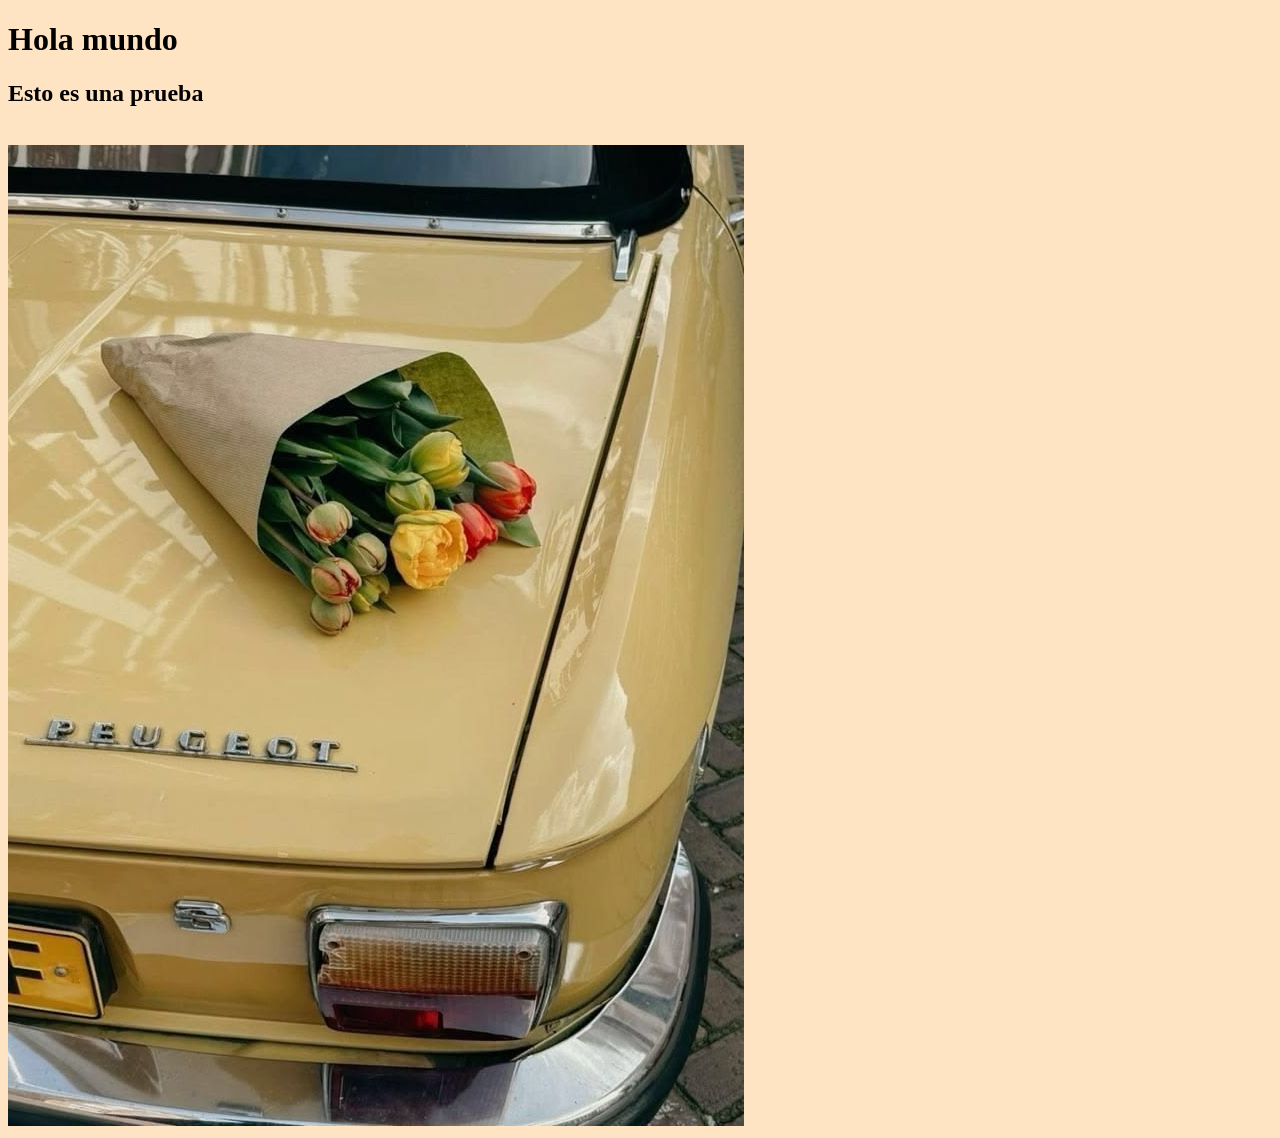
==== index_2.html @ 89e99206 "Pagina web" ====
<!DOCTYPE html> <!-- Especifica version HTML5 -->
<html lang="en">
<head>
    <meta charset="UTF-8">
    <meta name="viewport" content="width=device-width, initial-scale=1.0">
    <title>Mi segunda página web</title>
    <link rel="icon" type="image/png" href="favicon.ico">
</head>
<body style="background-color:bisque;">
    <h1> Hola mundo</h1>
    <h2> Esto es una prueba</h2>
    <br> <!--El salto de linea es un ejemplo de una etiqueta vacia-->
    <img src="logo.jpg">

    
</body>
</html>
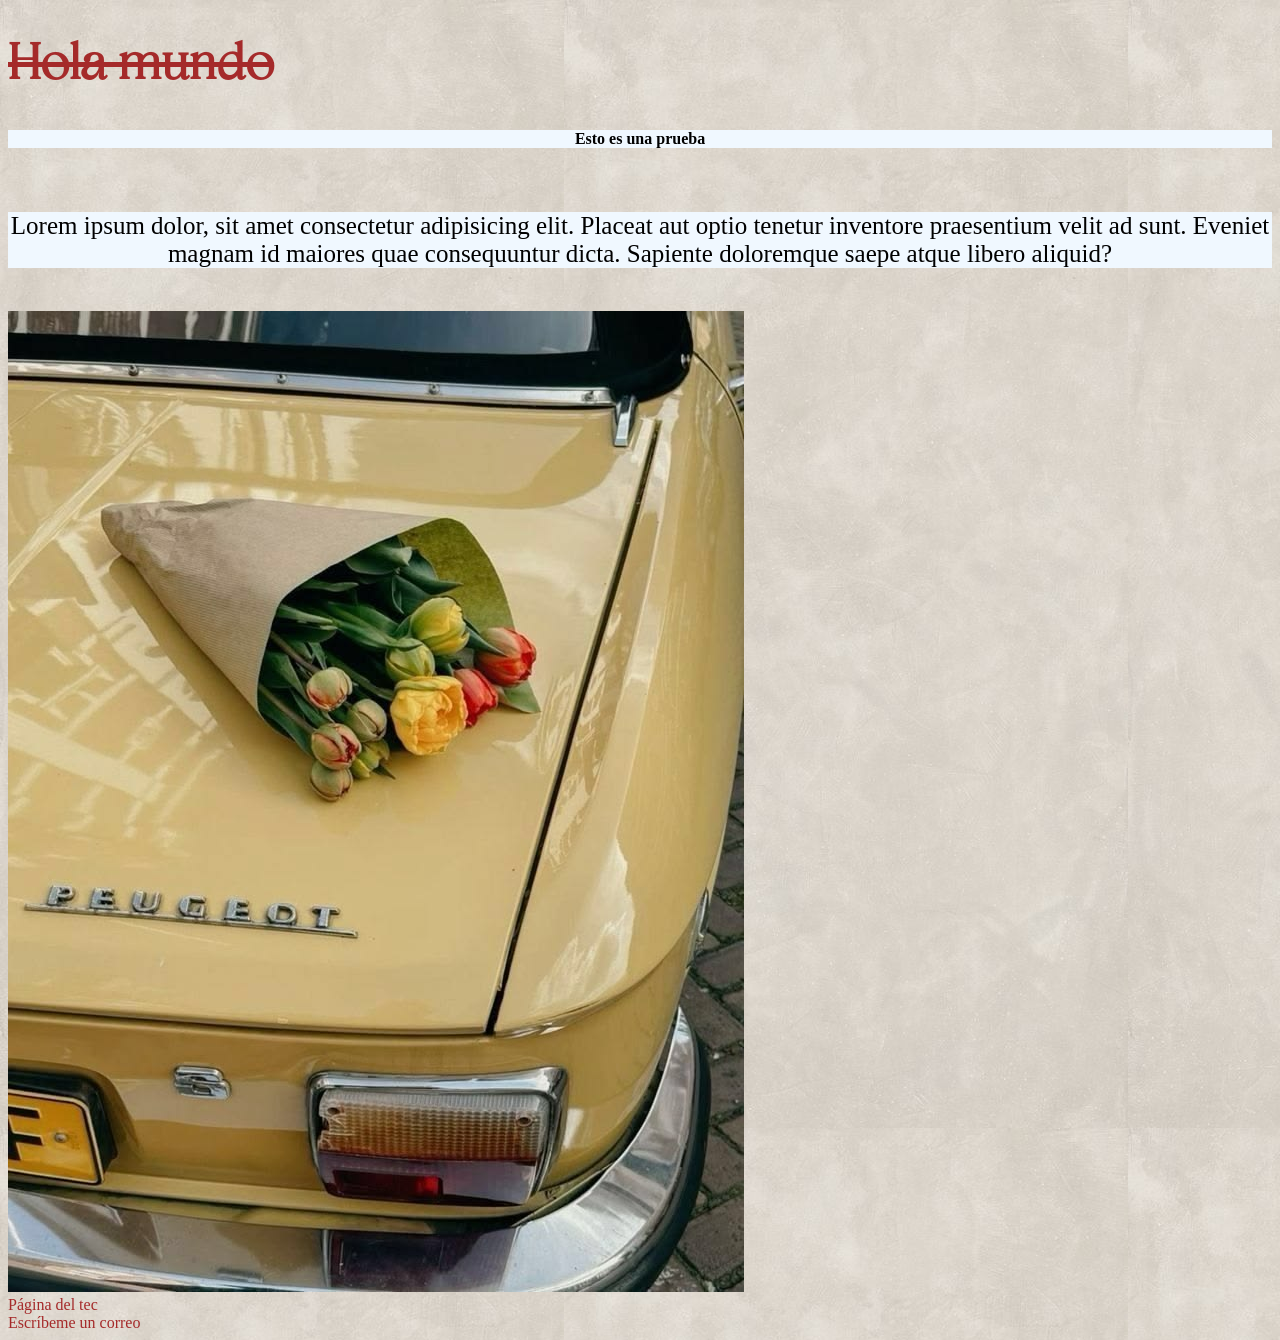
==== commit 4343fb0e: "Fin clase 1" ====
--- a/index_2.html
+++ b/index_2.html
@@ -1,17 +1,39 @@
 <!DOCTYPE html> <!-- Especifica version HTML5 -->
 <html lang="en">
 <head>
+    <style>
+        @font-face {
+            font-family: "Svetze";
+            src: url("svetze/Svetze.otf") format("opentype");
+        }
+    </style>
     <meta charset="UTF-8">
     <meta name="viewport" content="width=device-width, initial-scale=1.0">
     <title>Mi segunda página web</title>
     <link rel="icon" type="image/png" href="favicon.ico">
 </head>
-<body style="background-color:bisque;">
-    <h1> Hola mundo</h1>
-    <h2> Esto es una prueba</h2>
+<body style="background-image: url('fondo.jpg');">
+    <h1 style="font-size: 50px; color: brown; text-decoration: line-through; font-family: Svetze;">Hola mundo</h1>
+    <h4 style="background-color: aliceblue; text-align: center;">Esto es una prueba</h4>
+
     <br> <!--El salto de linea es un ejemplo de una etiqueta vacia-->
+
+    <p style="background-color: aliceblue; text-align: center; font-size: 25px; font-family: 'Times New Roman', Times, serif;">
+        Lorem ipsum dolor, sit amet consectetur adipisicing elit. Placeat aut optio tenetur inventore
+        praesentium velit ad sunt. Eveniet magnam id maiores quae consequuntur dicta. Sapiente doloremque
+        saepe atque libero aliquid?
+    </p>
+
+    <br> <!--El salto de linea es un ejemplo de una etiqueta vacia-->
+
     <img src="logo.jpg">
 
-    
+    <br>
+
+    <a href="https://www.tec.mx" target="_blank" style="color: brown; text-decoration: none;">Página del tec</a>
+
+    <br>
+
+    <a href="mailto:A01708546@tec.mx" style="color: brown; text-decoration: none;">Escríbeme un correo</a>
 </body>
 </html>
